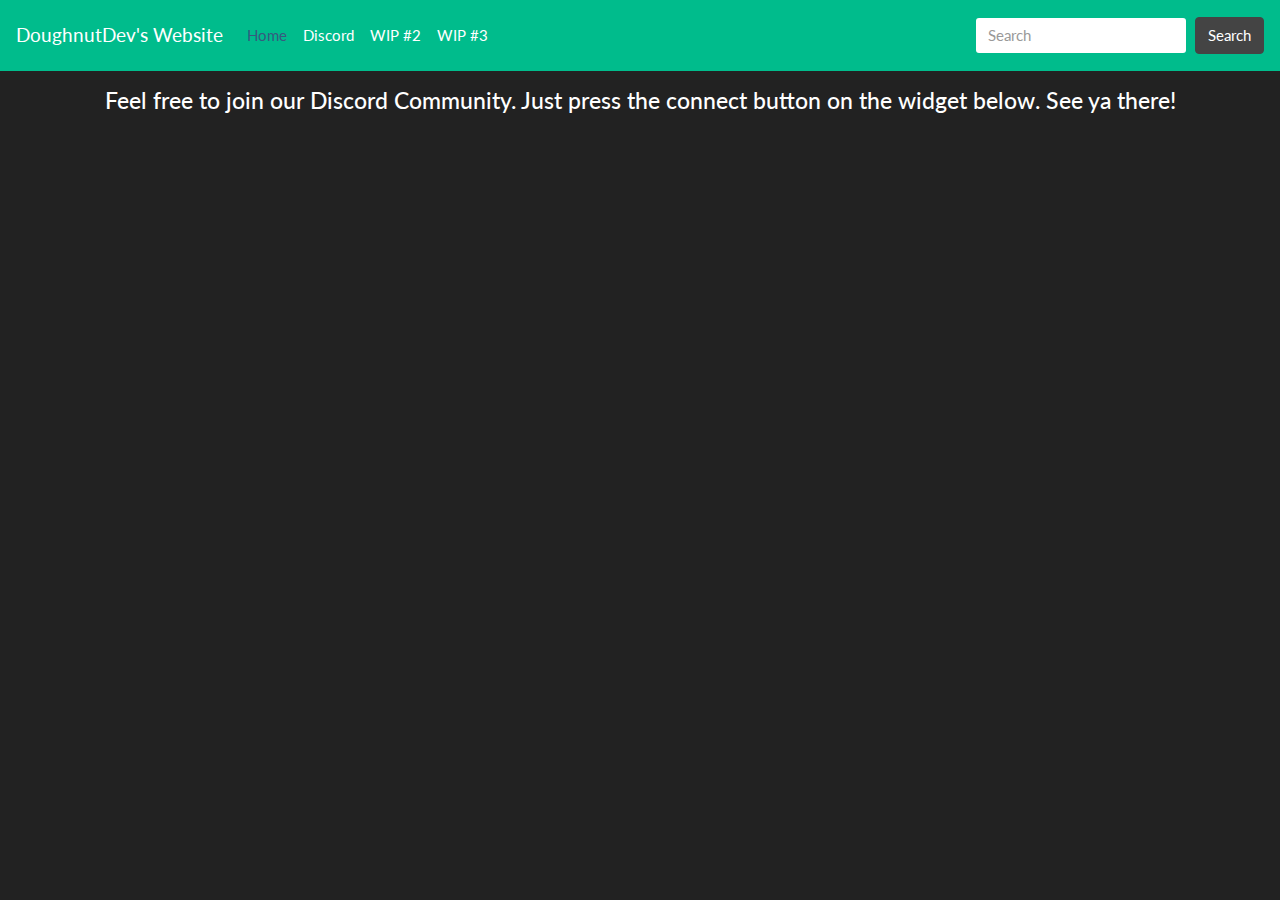
==== discord.html @ 95b2602c "6.40" ====
<!DOCTYPE html>
<html>
<head>
  <meta charset="utf-8">
  <title>DoughnutDev's Website | Discord</title>
  <meta name="viewport" content="width=device-width, initial-scale=1">
  <meta http-equiv="X-UA-Compatible" content="IE=edge" />
  <link rel="stylesheet" href="bootstrap.css" media="screen">
  <link rel="stylesheet" href="bootstrap.min.css">

<link rel="stylesheet" href="style.css">

</head>
<nav class="navbar navbar-expand-lg navbar-light bg-light">
  <a class="navbar-brand" href="#">DoughnutDev's Website</a>
  <button class="navbar-toggler" type="button" data-toggle="collapse" data-target="#navbarColor03" aria-controls="navbarColor03" aria-expanded="false" aria-label="Toggle navigation">
    <span class="navbar-toggler-icon"></span>
  </button>

  <div class="collapse navbar-collapse" id="navbarColor03">
    <ul class="navbar-nav mr-auto">
      <li class="nav-item active">
        <a class="nav-link" href="#">Home <span class="sr-only">(current)</span></a>
      </li>
      <li class="nav-item">
        <a class="nav-link" href="#">Discord</a>
      </li>
      <li class="nav-item">
        <a class="nav-link" href="#">WIP #2</a>
      </li>
      <li class="nav-item">
        <a class="nav-link" href="#">WIP #3</a>
      </li>
    </ul>
    <form class="form-inline my-2 my-lg-0">
      <input class="form-control mr-sm-2" type="text" placeholder="Search">
      <button class="btn btn-secondary my-2 my-sm-0" type="submit">Search</button>
    </form>
  </div>
</nav>

<p>

<center><h4>Feel free to join our Discord Community. Just press the connect button on the widget below. See ya there!</h4>
</P>

<iframe src="https://discordapp.com/widget?id=628597058026340352&theme=dark" width="350" height="500" allowtransparency="true" frameborder="0"></iframe>
</center>
</body>
</html>
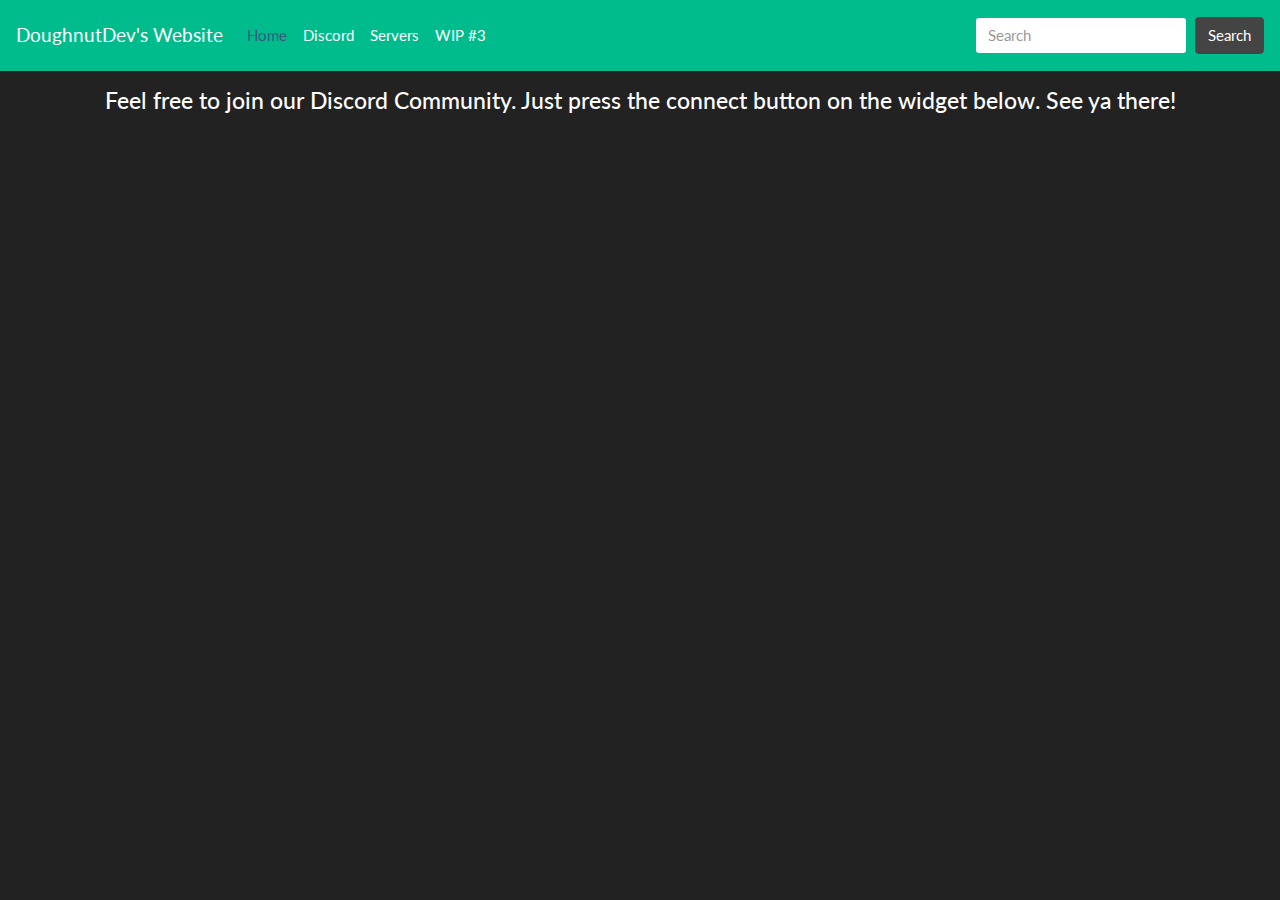
==== commit 892616d2: "3.16" ====
--- a/discord.html
+++ b/discord.html
@@ -20,13 +20,13 @@
   <div class="collapse navbar-collapse" id="navbarColor03">
     <ul class="navbar-nav mr-auto">
       <li class="nav-item active">
-        <a class="nav-link" href="#">Home <span class="sr-only">(current)</span></a>
+        <a class="nav-link" href="index.html">Home <span class="sr-only">(current)</span></a>
       </li>
       <li class="nav-item">
-        <a class="nav-link" href="#">Discord</a>
+        <a class="nav-link" href="discord.html">Discord</a>
       </li>
       <li class="nav-item">
-        <a class="nav-link" href="#">WIP #2</a>
+        <a class="nav-link" href="servers.html">Servers</a>
       </li>
       <li class="nav-item">
         <a class="nav-link" href="#">WIP #3</a>
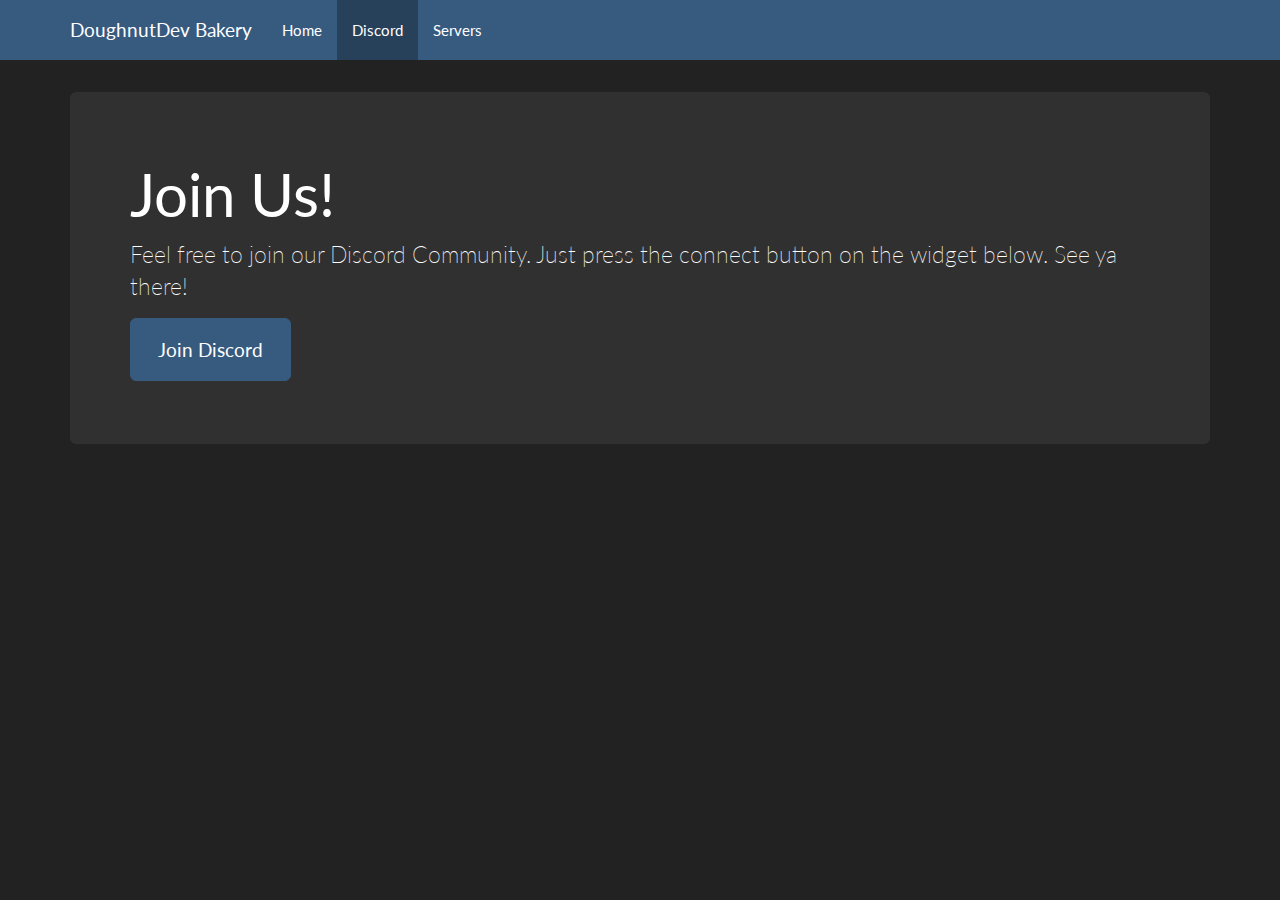
==== commit 900abaf8: "4.01" ====
--- a/discord.html
+++ b/discord.html
@@ -1,50 +1,45 @@
 <!DOCTYPE html>
-<html>
-<head>
-  <meta charset="utf-8">
-  <title>DoughnutDev's Website | Discord</title>
-  <meta name="viewport" content="width=device-width, initial-scale=1">
-  <meta http-equiv="X-UA-Compatible" content="IE=edge" />
-  <link rel="stylesheet" href="bootstrap.css" media="screen">
-  <link rel="stylesheet" href="bootstrap.min.css">
+<html lang="en">
+  <head>
+    <meta charset="utf-8">
+    <title>Doughnut Bakery | Discord</title>
+    <meta name="viewport" content="width=device-width, initial-scale=1">
+    <link rel="stylesheet" href="theme/bootstrap.css" media="screen">
+    <link rel="stylesheet" href="theme/usebootstrap.css">
+    <!-- HTML5 shim and Respond.js IE8 support of HTML5 elements and media queries -->
+    <!--[if lt IE 9]>
+      <script src="bootstrap/html5shiv.js"></script>
+      <script src="bootstrap/respond.min.js"></script>
+    <![endif]-->
+  </head>
+  <body>
+<div class="navbar navbar-default navbar-fixed-top">
+	<div class="container">
+	<div class="navbar-header">
+    <button type="button" class="navbar-toggle" data-toggle="collapse" data-target=".navbar-responsive-collapse">
+      <span class="icon-bar"></span>
+      <span class="icon-bar"></span>
+      <span class="icon-bar"></span>
+    </button>
+    <a class="navbar-brand" href="http://doughnutdev.github.io">DoughnutDev Bakery</a>
+  </div>
+  <div class="navbar-collapse collapse navbar-responsive-collapse">
+    <ul class="nav navbar-nav">
+      <li class="notactive"><a href="http://doughnutdev.github.io">Home</a></li>
+	  <li class="active"><a href="http://doughnutdev.github.io/discord.html">Discord</a></li>
+	  <li class="notactive"><a href="http://doughnutdev.github.io/servers.html">Servers</a></li>
+  </div>
+</div>
+</div>
 
-<link rel="stylesheet" href="style.css">
-
-</head>
-<nav class="navbar navbar-expand-lg navbar-light bg-light">
-  <a class="navbar-brand" href="#">DoughnutDev's Website</a>
-  <button class="navbar-toggler" type="button" data-toggle="collapse" data-target="#navbarColor03" aria-controls="navbarColor03" aria-expanded="false" aria-label="Toggle navigation">
-    <span class="navbar-toggler-icon"></span>
-  </button>
-
-  <div class="collapse navbar-collapse" id="navbarColor03">
-    <ul class="navbar-nav mr-auto">
-      <li class="nav-item active">
-        <a class="nav-link" href="index.html">Home <span class="sr-only">(current)</span></a>
-      </li>
-      <li class="nav-item">
-        <a class="nav-link" href="discord.html">Discord</a>
-      </li>
-      <li class="nav-item">
-        <a class="nav-link" href="servers.html">Servers</a>
-      </li>
-      <li class="nav-item">
-        <a class="nav-link" href="#">WIP #3</a>
-      </li>
-    </ul>
-    <form class="form-inline my-2 my-lg-0">
-      <input class="form-control mr-sm-2" type="text" placeholder="Search">
-      <button class="btn btn-secondary my-2 my-sm-0" type="submit">Search</button>
-    </form>
-  </div>
-</nav>
-
-<p>
-
-<center><h4>Feel free to join our Discord Community. Just press the connect button on the widget below. See ya there!</h4>
-</P>
-
-<iframe src="https://discordapp.com/widget?id=628597058026340352&theme=dark" width="350" height="500" allowtransparency="true" frameborder="0"></iframe>
-</center>
+<div class="container">
+<div class="page-header" id="banner">
+<div class="jumbotron">
+  <h1>Join Us!</h1>
+  <p>Feel free to join our Discord Community. Just press the connect button on the widget below. See ya there!</p>
+  <p><a class="btn btn-primary btn-lg" href="https://discord.gg/jcEKjRC">Join Discord</a></p>
+  
+	</div>
+</div>
 </body>
-</html>
+</html>--- a/theme/usebootstrap.css
+++ b/theme/usebootstrap.css
@@ -0,0 +1 @@
+body{padding-top:50px}#banner{border-bottom:none}.page-header h1{font-size:4em}.bs-docs-section{margin-top:8em}.bs-component{position:relative}.bs-component .modal{position:relative;top:auto;right:auto;left:auto;bottom:auto;z-index:1;display:block}.bs-component .modal-dialog{width:90%}.bs-component .popover{position:relative;display:inline-block;width:220px;margin:20px}#source-button{position:absolute;top:0;right:0;z-index:100;font-weight:bold}.progress{margin-bottom:10px}footer{margin:5em 0}footer li{float:left;margin-right:1.5em;margin-bottom:1.5em}footer p{clear:left;margin-bottom:0}.splash{padding:4em 0 2em;background-color:#1c2533;background:-webkit-linear-gradient(70deg, #080f1f 30%, #2b4b5a 87%, #435e67 100%);background:-o-linear-gradient(70deg, #080f1f 30%, #2b4b5a 87%, #435e67 100%);background:-ms-linear-gradient(70deg, #080f1f 30%, #2b4b5a 87%, #435e67 100%);background:-moz-linear-gradient(70deg, #080f1f 30%, #2b4b5a 87%, #435e67 100%);background:linear-gradient(20deg, #080f1f 30%, #2b4b5a 87%, #435e67 100%);background-attachment:fixed;color:#fff;text-align:center}.splash h1{font-size:4em}.splash #social{margin:2em 0}.splash .alert{margin:2em 0}.splash .bsa{max-width:350px;margin:0 auto;background:none}.splash .bsa .one .bsa_it_ad{border:1px solid #3e4653 !important;border-color:rgba(255,255,255,0.2) !important}.splash .bsa a{color:#fff}.section-tout{padding:4em 0 3em;border-top:1px solid rgba(255,255,255,0.1);border-bottom:1px solid rgba(0,0,0,0.1);background-color:#eaf1f1}.section-tout .fa{margin-right:.5em}.section-tout p{margin-bottom:3em}.section-preview{padding:4em 0 4em}.section-preview .preview{margin-bottom:4em;background-color:#eaf1f1;border:1px solid rgba(0,0,0,0.1);border-radius:6px}.section-preview .preview .image{padding:5px}.section-preview .preview .image img{border:1px solid rgba(0,0,0,0.1)}.section-preview .preview .options{text-align:center;padding:0 2em 2em}.section-preview .preview .options p{margin-bottom:2em}.section-preview .dropdown-menu{text-align:left}.section-preview .lead{margin-bottom:2em}@media (max-width:767px){.section-preview .image img{width:100%}}.sponsor img{border:1px solid rgba(0,0,0,0.1);border-radius:4px}.sponsor a:hover{text-decoration:none}.bsa{padding:0}.bsa .one .bsa_it_ad{border:none !important;background-color:transparent !important}.bsa .one .bsa_it_ad .bsa_it_t,.bsa .one .bsa_it_ad .bsa_it_d{color:inherit !important}.bsa .one .bsa_it_ad .bsa_it_i{margin-bottom:0 !important}.bsa .one .bsa_it_p{display:none}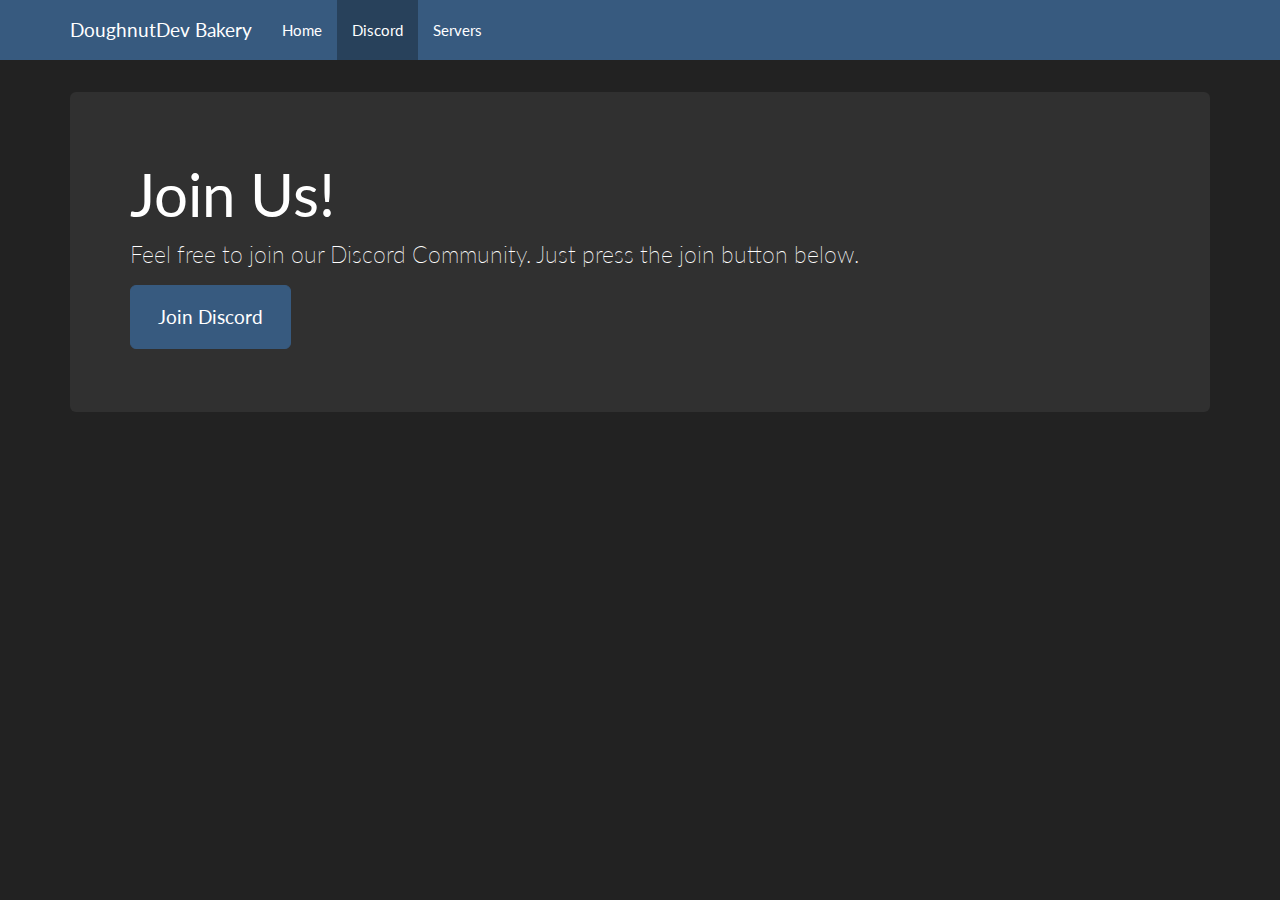
==== commit 6cbf7b29: "4.48" ====
--- a/discord.html
+++ b/discord.html
@@ -36,7 +36,7 @@
 <div class="page-header" id="banner">
 <div class="jumbotron">
   <h1>Join Us!</h1>
-  <p>Feel free to join our Discord Community. Just press the connect button on the widget below. See ya there!</p>
+  <p>Feel free to join our Discord Community. Just press the join button below.</p>
   <p><a class="btn btn-primary btn-lg" href="https://discord.gg/jcEKjRC">Join Discord</a></p>
   
 	</div>
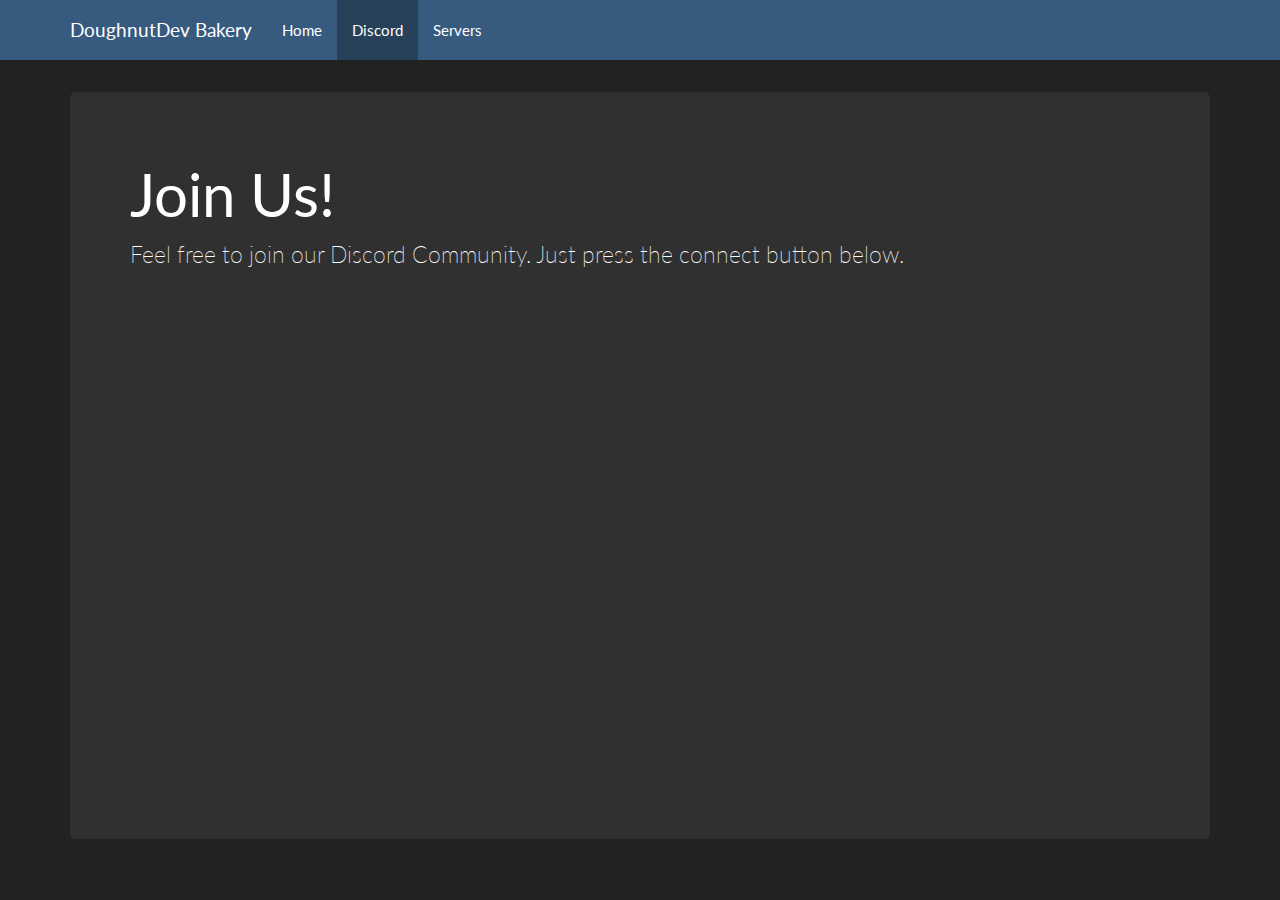
==== commit de32017b: "1.37" ====
--- a/discord.html
+++ b/discord.html
@@ -36,8 +36,8 @@
 <div class="page-header" id="banner">
 <div class="jumbotron">
   <h1>Join Us!</h1>
-  <p>Feel free to join our Discord Community. Just press the join button below.</p>
-  <p><a class="btn btn-primary btn-lg" href="https://discord.gg/jcEKjRC">Join Discord</a></p>
+  <p>Feel free to join our Discord Community. Just press the connect button below.</p>
+  <iframe src="https://discordapp.com/widget?id=628597058026340352&theme=dark" width="350" height="500" allowtransparency="true" frameborder="0"></iframe>
   
 	</div>
 </div>
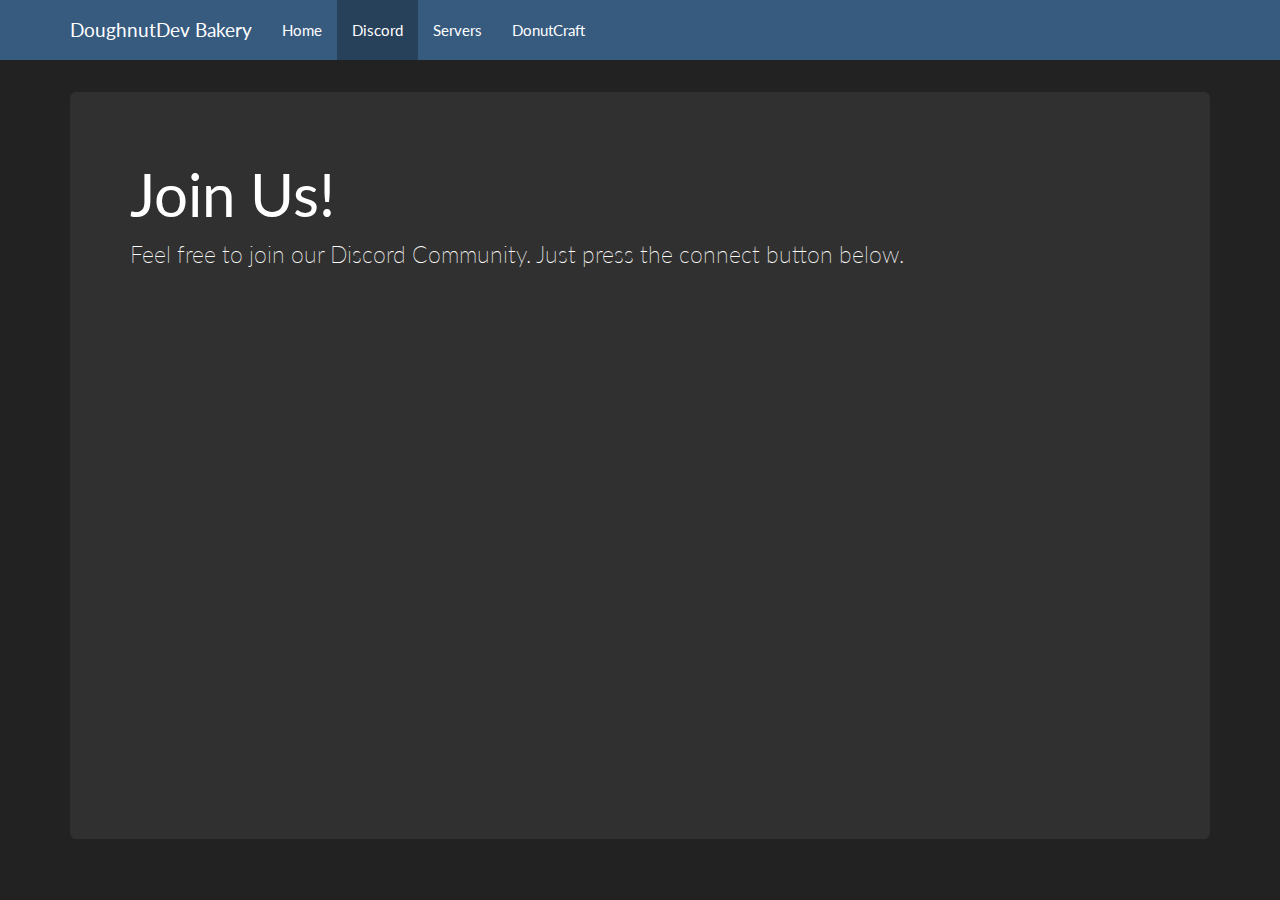
==== commit aa34490e: "Added donutcraft.html" ====
--- a/discord.html
+++ b/discord.html
@@ -28,6 +28,7 @@
       <li class="notactive"><a href="http://doughnutdev.github.io">Home</a></li>
 	  <li class="active"><a href="http://doughnutdev.github.io/discord.html">Discord</a></li>
 	  <li class="notactive"><a href="http://doughnutdev.github.io/servers.html">Servers</a></li>
+	  <li class="notactive"><a href="http://doughnutdev.github.io/donutcraft.html">DonutCraft</a></li>
   </div>
 </div>
 </div>
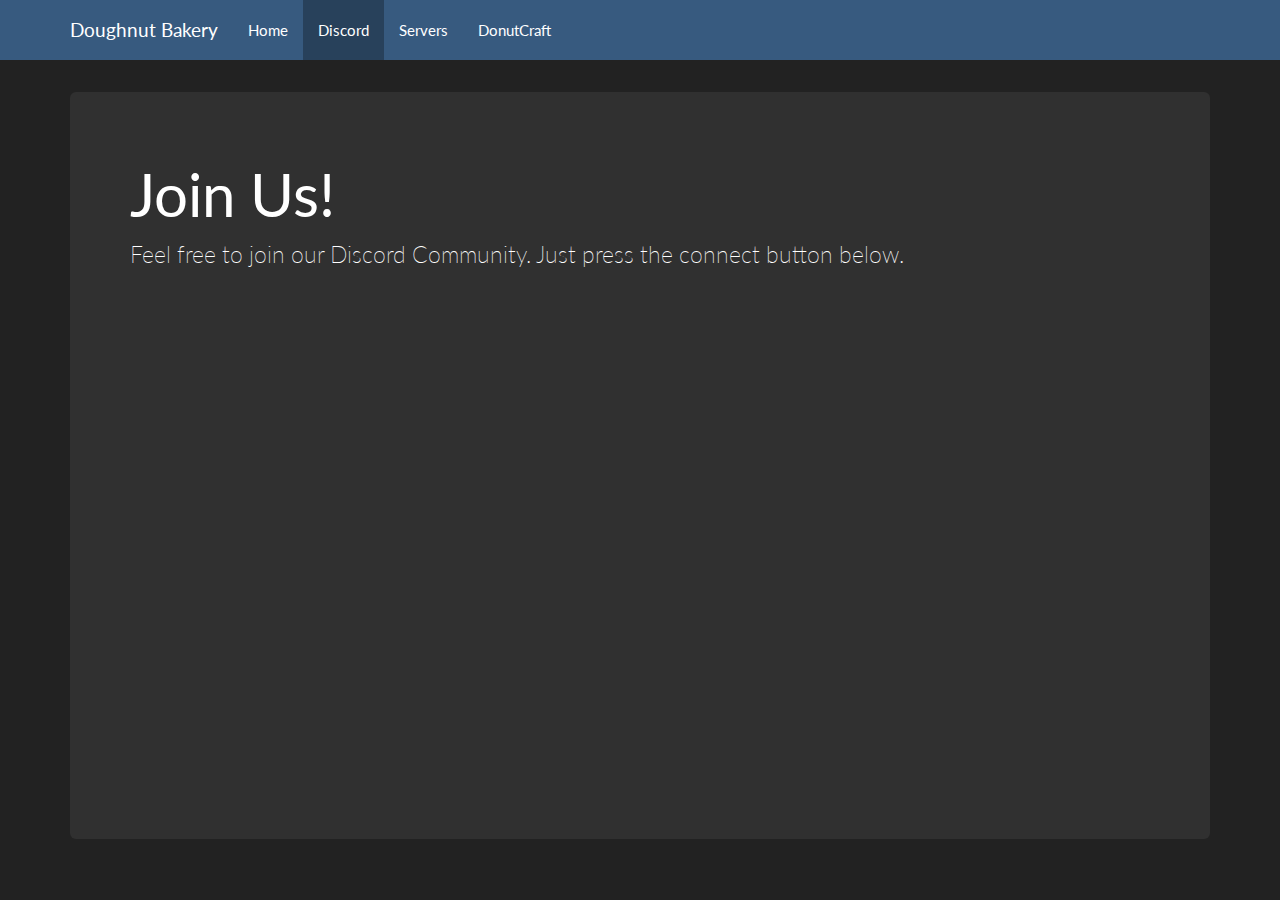
==== commit f7228c21: "update" ====
--- a/discord.html
+++ b/discord.html
@@ -21,7 +21,7 @@
       <span class="icon-bar"></span>
       <span class="icon-bar"></span>
     </button>
-    <a class="navbar-brand" href="http://doughnutdev.github.io">DoughnutDev Bakery</a>
+    <a class="navbar-brand" href="http://doughnutdev.github.io">Doughnut Bakery</a>
   </div>
   <div class="navbar-collapse collapse navbar-responsive-collapse">
     <ul class="nav navbar-nav">
